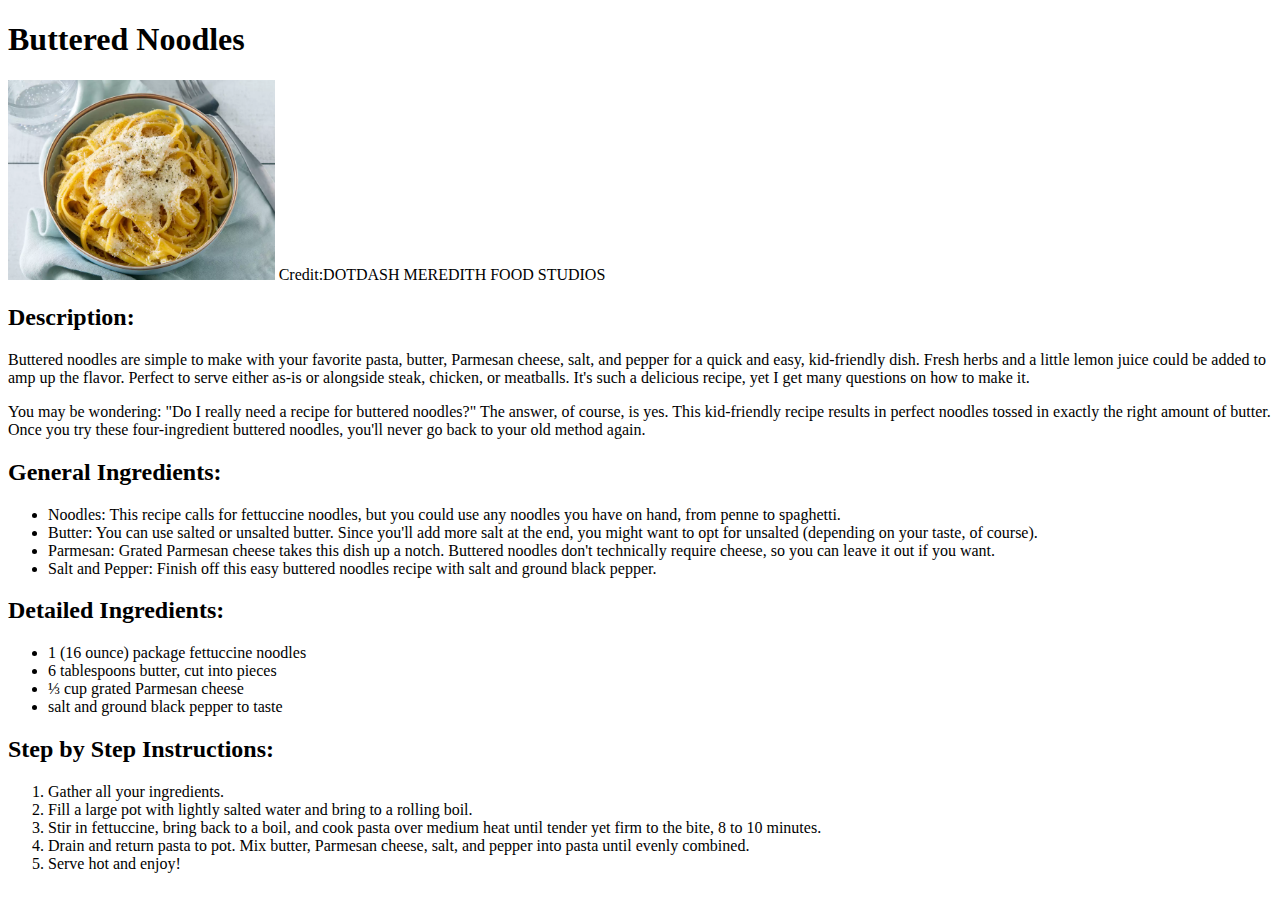
==== recipes/buttered_noodles.html @ f8fb9dac "adds buttered noodles recipe" ====
<!DOCTYPE html>
<html lang="en">
<head>
    <meta charset="UTF-8">
    <meta name="viewport" content="width=device-width, initial-scale=1.0">
    <title>TOP - Project Recipes - Buttered Noodles</title>
</head>
<body>
    <!-- source: https://www.allrecipes.com/recipe/244458/buttered-noodles/ -->
    <h1>Buttered Noodles</h1>
    <img src="../images/244458-buttered-noodles-DDMFS-4x3.jpg" style="height: 200px;" name="recipe_image" />
    <label for="recipe_image">Credit:DOTDASH MEREDITH FOOD STUDIOS </label>
    <h2>Description:</h2>
    <p>Buttered noodles are simple to make with your favorite pasta, butter, Parmesan cheese, salt, and pepper for a quick and easy, kid-friendly dish. Fresh herbs and a little lemon juice could be added to amp up the flavor. Perfect to serve either as-is or alongside steak, chicken, or meatballs. It's such a delicious recipe, yet I get many questions on how to make it.</p>
    <p>You may be wondering: "Do I really need a recipe for buttered noodles?" The answer, of course, is yes. This kid-friendly recipe results in perfect noodles tossed in exactly the right amount of butter. Once you try these four-ingredient buttered noodles, you'll never go back to your old method again.</p>
        <h2>General Ingredients:</h2>
        <ul>
            <li>Noodles: This recipe calls for fettuccine noodles, but you could use any noodles you have on hand, from penne to spaghetti.</li>
            <li>Butter: You can use salted or unsalted butter. Since you'll add more salt at the end, you might want to opt for unsalted (depending on your taste, of course).</li>
            <li>Parmesan: Grated Parmesan cheese takes this dish up a notch. Buttered noodles don't technically require cheese, so you can leave it out if you want.</li>
            <li>Salt and Pepper: Finish off this easy buttered noodles recipe with salt and ground black pepper.</li>
        </ul>
    </p>
    <p><h2>Detailed Ingredients:</h2>
        <ul>
            <li>1 (16 ounce) package fettuccine noodles</li>
            <li>6 tablespoons butter, cut into pieces</li>                
            <li>⅓ cup grated Parmesan cheese</li>
            <li>salt and ground black pepper to taste</li>
        </ul>
    </p>
    <p><h2>Step by Step Instructions:</h2>
        <ol>
            <li>Gather all your ingredients.</li>
            <li>Fill a large pot with lightly salted water and bring to a rolling boil.</li>
            <li>Stir in fettuccine, bring back to a boil, and cook pasta over medium heat until tender yet firm to the bite, 8 to 10 minutes.</li>
            <li>Drain and return pasta to pot. Mix butter, Parmesan cheese, salt, and pepper into pasta until evenly combined.</li>
            <li>Serve hot and enjoy!</li>
        </ol>
    </p>
</body>
</html>
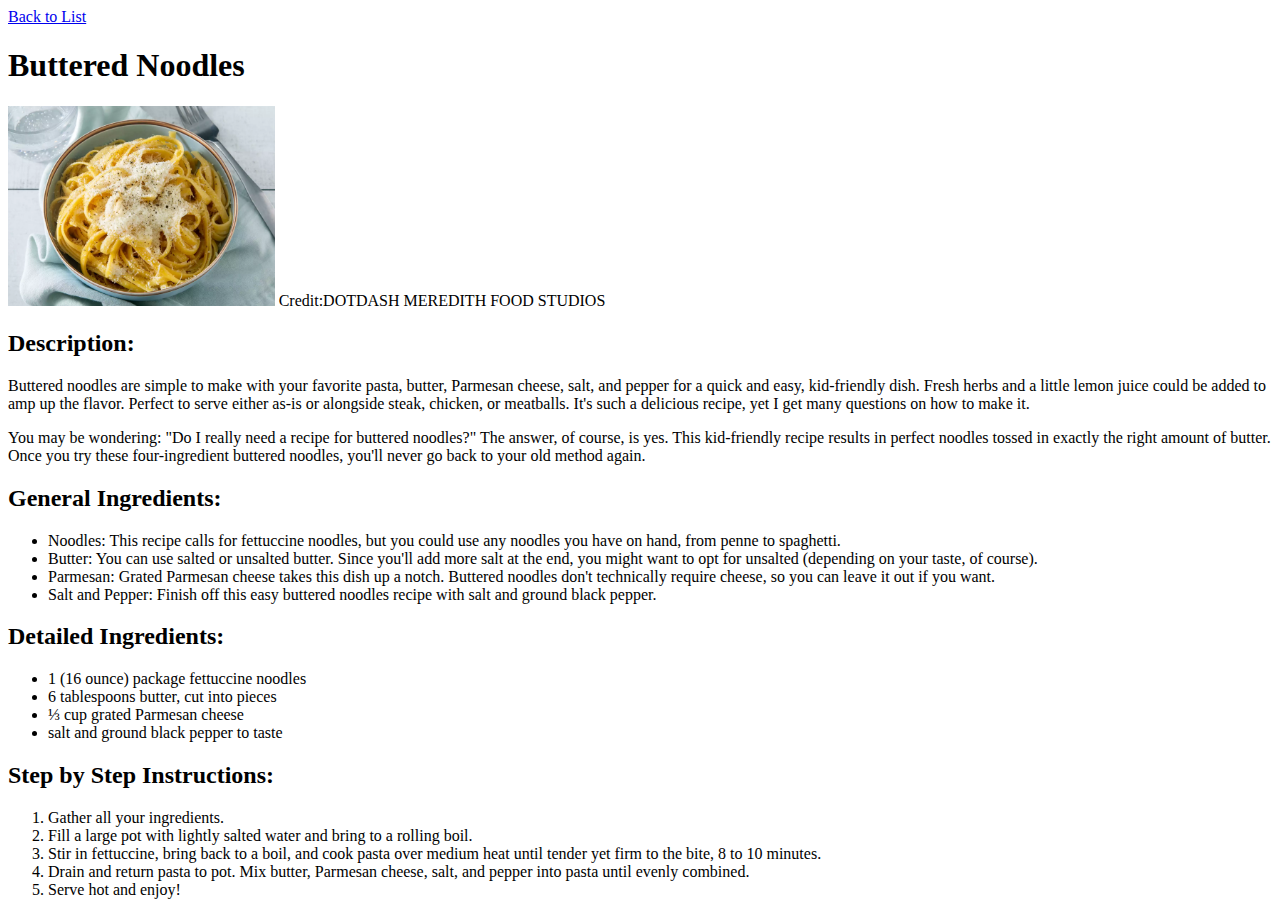
==== commit 330f7ee5: "adds back link to index list page" ====
--- a/recipes/buttered_noodles.html
+++ b/recipes/buttered_noodles.html
@@ -6,6 +6,7 @@
     <title>TOP - Project Recipes - Buttered Noodles</title>
 </head>
 <body>
+    <a href="../index.html">Back to List</a>
     <!-- source: https://www.allrecipes.com/recipe/244458/buttered-noodles/ -->
     <h1>Buttered Noodles</h1>
     <img src="../images/244458-buttered-noodles-DDMFS-4x3.jpg" style="height: 200px;" name="recipe_image" />
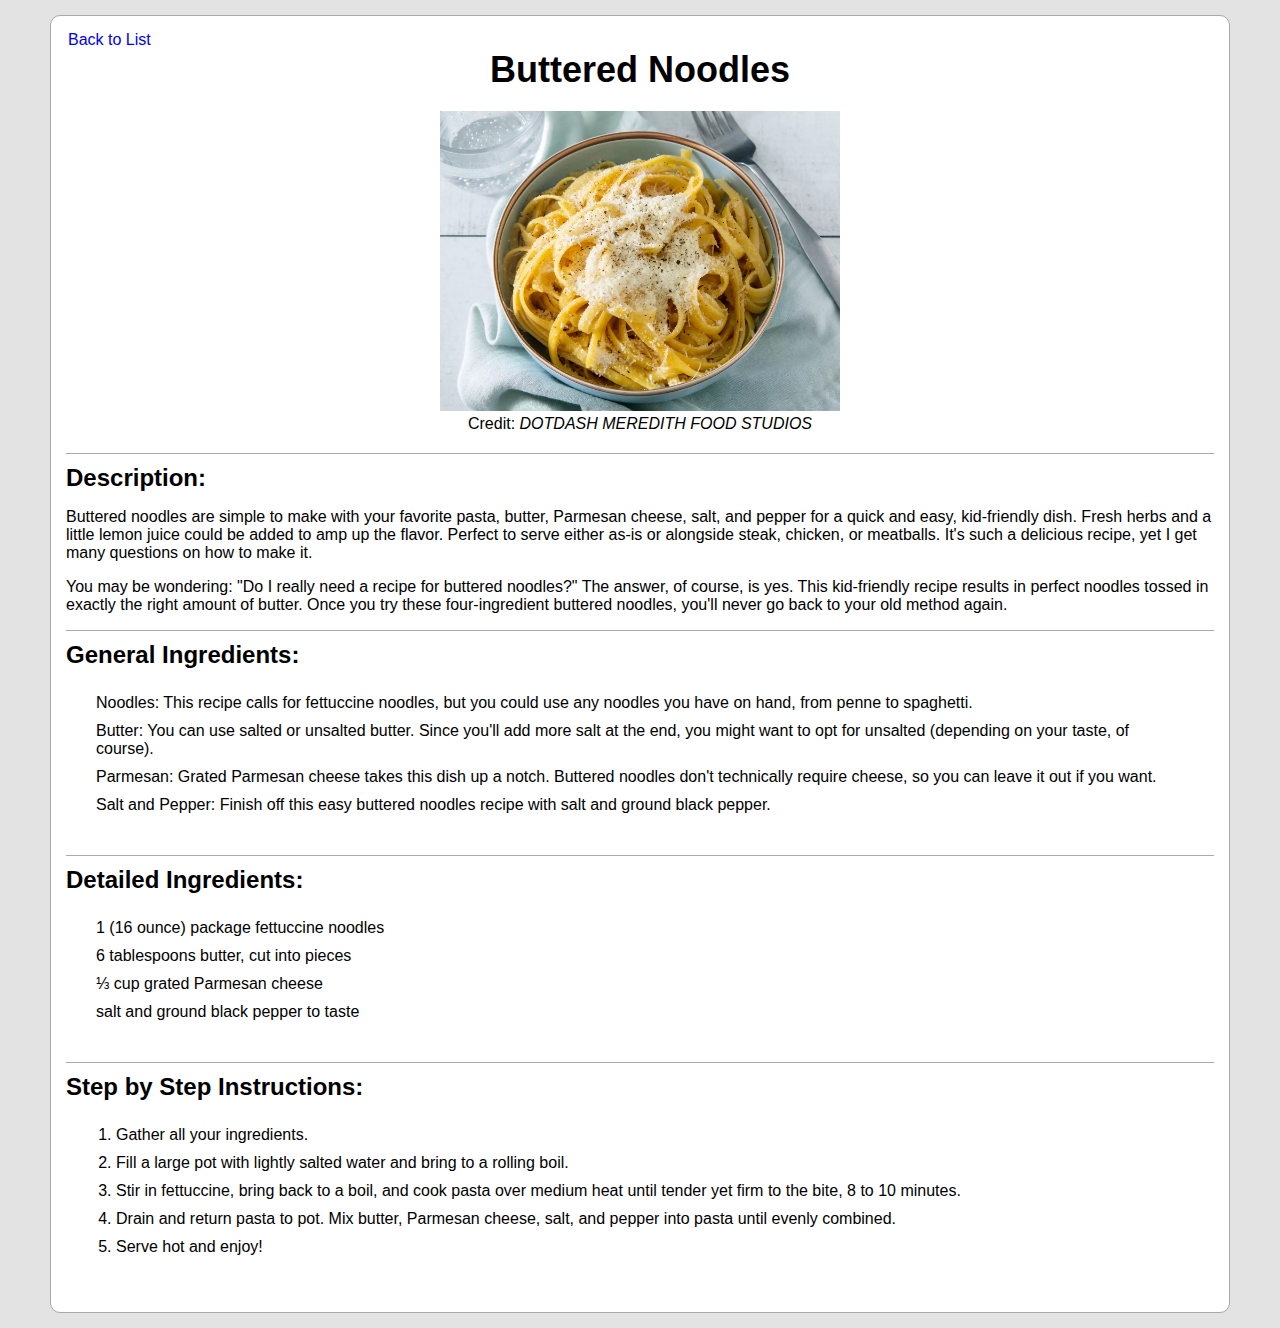
==== commit 3cff329a: "adds styling to buttered noodles, removes image inline style" ====
--- a/recipes/buttered_noodles.html
+++ b/recipes/buttered_noodles.html
@@ -4,40 +4,46 @@
     <meta charset="UTF-8">
     <meta name="viewport" content="width=device-width, initial-scale=1.0">
     <title>TOP - Project Recipes - Buttered Noodles</title>
+    <link rel="stylesheet" href="../styles/default.css" />
 </head>
 <body>
-    <a href="../index.html">Back to List</a>
-    <!-- source: https://www.allrecipes.com/recipe/244458/buttered-noodles/ -->
-    <h1>Buttered Noodles</h1>
-    <img src="../images/244458-buttered-noodles-DDMFS-4x3.jpg" style="height: 200px;" name="recipe_image" />
-    <label for="recipe_image">Credit:DOTDASH MEREDITH FOOD STUDIOS </label>
-    <h2>Description:</h2>
-    <p>Buttered noodles are simple to make with your favorite pasta, butter, Parmesan cheese, salt, and pepper for a quick and easy, kid-friendly dish. Fresh herbs and a little lemon juice could be added to amp up the flavor. Perfect to serve either as-is or alongside steak, chicken, or meatballs. It's such a delicious recipe, yet I get many questions on how to make it.</p>
-    <p>You may be wondering: "Do I really need a recipe for buttered noodles?" The answer, of course, is yes. This kid-friendly recipe results in perfect noodles tossed in exactly the right amount of butter. Once you try these four-ingredient buttered noodles, you'll never go back to your old method again.</p>
-        <h2>General Ingredients:</h2>
-        <ul>
-            <li>Noodles: This recipe calls for fettuccine noodles, but you could use any noodles you have on hand, from penne to spaghetti.</li>
-            <li>Butter: You can use salted or unsalted butter. Since you'll add more salt at the end, you might want to opt for unsalted (depending on your taste, of course).</li>
-            <li>Parmesan: Grated Parmesan cheese takes this dish up a notch. Buttered noodles don't technically require cheese, so you can leave it out if you want.</li>
-            <li>Salt and Pepper: Finish off this easy buttered noodles recipe with salt and ground black pepper.</li>
-        </ul>
-    </p>
-    <p><h2>Detailed Ingredients:</h2>
-        <ul>
-            <li>1 (16 ounce) package fettuccine noodles</li>
-            <li>6 tablespoons butter, cut into pieces</li>                
-            <li>⅓ cup grated Parmesan cheese</li>
-            <li>salt and ground black pepper to taste</li>
-        </ul>
-    </p>
-    <p><h2>Step by Step Instructions:</h2>
-        <ol>
-            <li>Gather all your ingredients.</li>
-            <li>Fill a large pot with lightly salted water and bring to a rolling boil.</li>
-            <li>Stir in fettuccine, bring back to a boil, and cook pasta over medium heat until tender yet firm to the bite, 8 to 10 minutes.</li>
-            <li>Drain and return pasta to pot. Mix butter, Parmesan cheese, salt, and pepper into pasta until evenly combined.</li>
-            <li>Serve hot and enjoy!</li>
-        </ol>
-    </p>
+    <div class="wrapper recipe">
+        <a href="../index.html">Back to List</a>
+        <!-- source: https://www.allrecipes.com/recipe/244458/buttered-noodles/ -->
+        <h1>Buttered Noodles</h1>
+        <div class="recipe_pic">
+            <img src="../images/244458-buttered-noodles-DDMFS-4x3.jpg" name="recipe_image" />
+            <br>
+            <label for="recipe_image">Credit: <em>DOTDASH MEREDITH FOOD STUDIOS</em></label>
+        </div>
+        <h2>Description:</h2>
+        <p>Buttered noodles are simple to make with your favorite pasta, butter, Parmesan cheese, salt, and pepper for a quick and easy, kid-friendly dish. Fresh herbs and a little lemon juice could be added to amp up the flavor. Perfect to serve either as-is or alongside steak, chicken, or meatballs. It's such a delicious recipe, yet I get many questions on how to make it.</p>
+        <p>You may be wondering: "Do I really need a recipe for buttered noodles?" The answer, of course, is yes. This kid-friendly recipe results in perfect noodles tossed in exactly the right amount of butter. Once you try these four-ingredient buttered noodles, you'll never go back to your old method again.</p>
+            <h2>General Ingredients:</h2>
+            <ul>
+                <li>Noodles: This recipe calls for fettuccine noodles, but you could use any noodles you have on hand, from penne to spaghetti.</li>
+                <li>Butter: You can use salted or unsalted butter. Since you'll add more salt at the end, you might want to opt for unsalted (depending on your taste, of course).</li>
+                <li>Parmesan: Grated Parmesan cheese takes this dish up a notch. Buttered noodles don't technically require cheese, so you can leave it out if you want.</li>
+                <li>Salt and Pepper: Finish off this easy buttered noodles recipe with salt and ground black pepper.</li>
+            </ul>
+        </p>
+        <p><h2>Detailed Ingredients:</h2>
+            <ul>
+                <li>1 (16 ounce) package fettuccine noodles</li>
+                <li>6 tablespoons butter, cut into pieces</li>                
+                <li>⅓ cup grated Parmesan cheese</li>
+                <li>salt and ground black pepper to taste</li>
+            </ul>
+        </p>
+        <p><h2>Step by Step Instructions:</h2>
+            <ol>
+                <li>Gather all your ingredients.</li>
+                <li>Fill a large pot with lightly salted water and bring to a rolling boil.</li>
+                <li>Stir in fettuccine, bring back to a boil, and cook pasta over medium heat until tender yet firm to the bite, 8 to 10 minutes.</li>
+                <li>Drain and return pasta to pot. Mix butter, Parmesan cheese, salt, and pepper into pasta until evenly combined.</li>
+                <li>Serve hot and enjoy!</li>
+            </ol>
+        </p>
+    </div>
 </body>
 </html>--- a/styles/default.css
+++ b/styles/default.css
@@ -0,0 +1,45 @@
+body {
+    padding: 0; margin: 0; border: 0;
+    background-color: #e3e3e3;
+}
+h1,h2,ul,ol{margin: 0; padding: 0; border: 0;}
+
+.wrapper {
+    background-color: #fff;
+    width: auto;
+    margin: 15px 50px;
+    border: 1px solid #aaa;
+    border-radius: 10px; 
+    padding: 15px; 
+    font-family: Verdana, Geneva, Tahoma, sans-serif;
+    font-size: 16px;
+}
+.wrapper h1 {font-size: 36px; text-align: center; padding-bottom: 20px;}
+.wrapper ul {list-style-type:none; text-align:center; }
+.wrapper li {padding: 5px 0px;}
+.wrapper a {text-decoration: none; border: 2px dashed transparent;}
+.wrapper a:hover,.wrapper a:focus {border: 2px dashed #444;}
+
+.wrapper h2 {
+    border-top: 1px solid #aaa;
+    padding-top: 10px;
+}
+
+.wrapper.recipe .recipe_pic {
+    text-align: center;
+    padding-bottom: 20px;
+}
+.wrapper.recipe .recipe_pic img {
+    height: 300px;
+}
+
+.wrapper.recipe ul, 
+.wrapper.recipe ol {
+    text-align: left; 
+    margin: 0 30px;
+    padding-bottom: 20px;
+    padding-top: 20px;
+}
+.wrapper.recipe ol {
+    margin: 0 50px;
+}
